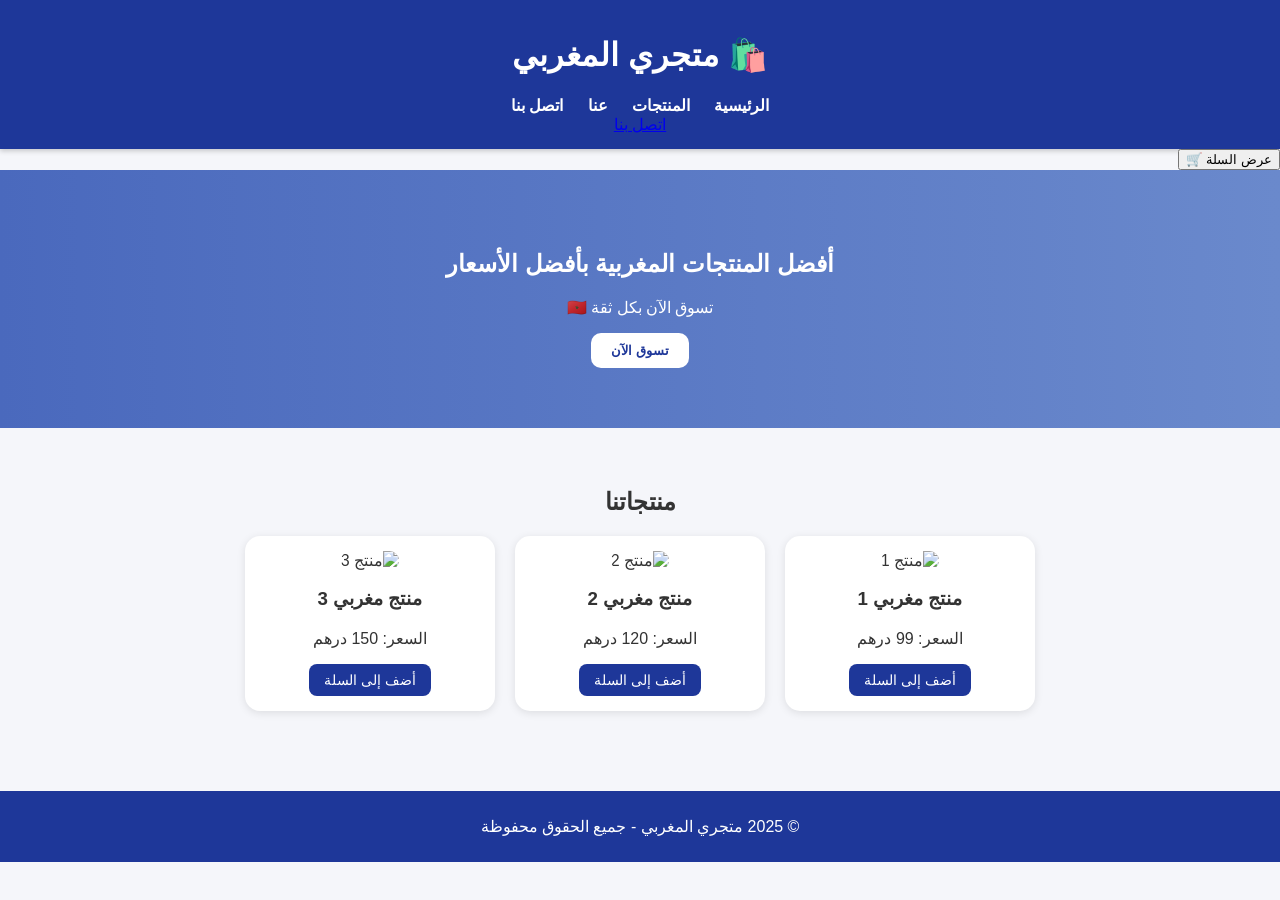
==== index.html @ 09659400 "Add files via upload" ====
<!DOCTYPE html>
<html lang="ar">
<head>
    <meta charset="UTF-8">
    <meta name="viewport" content="width=device-width, initial-scale=1.0">
    <title>متجري المغربي</title>
    <link rel="stylesheet" href="style.css">
</head>
<body>
    <header>
        <h1>🛍️ متجري المغربي</h1>
        <nav>
            <a href="#">الرئيسية</a>
            <a href="#">المنتجات</a>
            <a href="#">عنا</a>
            <a href="#">اتصل بنا</a>
        </nav><a href="contact.html">اتصل بنا</a>
    </header>
<button onclick="goToCart()" class="cart-btn">عرض السلة 🛒</button>
    <section class="hero">
        <h2>أفضل المنتجات المغربية بأفضل الأسعار</h2>
        <p>تسوق الآن بكل ثقة 🇲🇦</p>
        <button>تسوق الآن</button>
    </section>

    <section class="products">
        <h2>منتجاتنا</h2>
        <div class="product-list">
            <div class="product">
                <img src="https://via.placeholder.com/200" alt="منتج 1">
                <h3>منتج مغربي 1</h3>
                <p>السعر: 99 درهم</p>
                <button onclick="addToCart('منتج مغربي 1')">أضف إلى السلة</button>
            </div>

            <div class="product">
                <img src="https://via.placeholder.com/200" alt="منتج 2">
                <h3>منتج مغربي 2</h3>
                <p>السعر: 120 درهم</p>
                <button onclick="addToCart('منتج مغربي 2')">أضف إلى السلة</button>
            </div>

            <div class="product">
                <img src="https://via.placeholder.com/200" alt="منتج 3">
                <h3>منتج مغربي 3</h3>
                <p>السعر: 150 درهم</p>
                <button onclick="addToCart('منتج مغربي 3')">أضف إلى السلة</button>
            </div>
        </div>
    </section>

    <footer>
        <p>© 2025 متجري المغربي - جميع الحقوق محفوظة</p>
    </footer>

    <script src="script.js"></script>
</body>
</html>
---- style.css ----
body {
    font-family: "Cairo", sans-serif;
    background-color: #f5f6fa;
    margin: 0;
    direction: rtl;
    color: #333;
}

header {
    background-color: #1e3799;
    color: white;
    padding: 15px 0;
    text-align: center;
    box-shadow: 0 2px 5px rgba(0,0,0,0.2);
}

nav a {
    color: white;
    margin: 0 10px;
    text-decoration: none;
    font-weight: bold;
}

.hero {
    background: linear-gradient(to right, #4a69bd, #6a89cc);
    color: white;
    text-align: center;
    padding: 60px 20px;
}

.hero button {
    background-color: white;
    color: #1e3799;
    border: none;
    padding: 10px 20px;
    border-radius: 10px;
    cursor: pointer;
    font-weight: bold;
}

.products {
    padding: 40px 20px;
    text-align: center;
}

.product-list {
    display: flex;
    justify-content: center;
    flex-wrap: wrap;
    gap: 20px;
}

.product {
    background-color: white;
    border-radius: 15px;
    box-shadow: 0 2px 8px rgba(0,0,0,0.1);
    width: 220px;
    padding: 15px;
    transition: 0.3s;
}

.product:hover {
    transform: scale(1.05);
}

.product img {
    width: 100%;
    border-radius: 10px;
}

.product button {
    background-color: #1e3799;
    color: white;
    border: none;
    padding: 8px 15px;
    border-radius: 8px;
    cursor: pointer;
    font-size: 14px;
}

footer {
    background-color: #1e3799;
    color: white;
    text-align: center;
    padding: 10px 0;
    margin-top: 40px;
.cart {
    padding: 30px;
    text-align: center;
}

.cart-item {
    background: white;
    margin: 10px auto;
    width: 80%;
    max-width: 400px;
    border-radius: 10px;
    box-shadow: 0 2px 5px rgba(0,0,0,0.1);
    padding: 15px;
}

.cart-btn {
    background-color: #f39c12;
    color: white;
    border: none;
    padding: 8px 15px;
    border-radius: 8px;
    cursor: pointer;
    margin-top: 10px;
    font-weight: bold;
}.contact {
    text-align: center;
    padding: 40px 20px;
}

.contact form {
    display: flex;
    flex-direction: column;
    align-items: center;
    gap: 15px;
    margin-top: 20px;
}

.contact input, .contact textarea {
    width: 80%;
    max-width: 400px;
    padding: 10px;
    border-radius: 10px;
    border: 1px solid #ccc;
    font-size: 16px;
}

.contact button {
    background-color: #1e3799;
    color: white;
    border: none;
    padding: 10px 20px;
    border-radius: 10px;
    cursor: pointer;
    font-weight: bold;
}
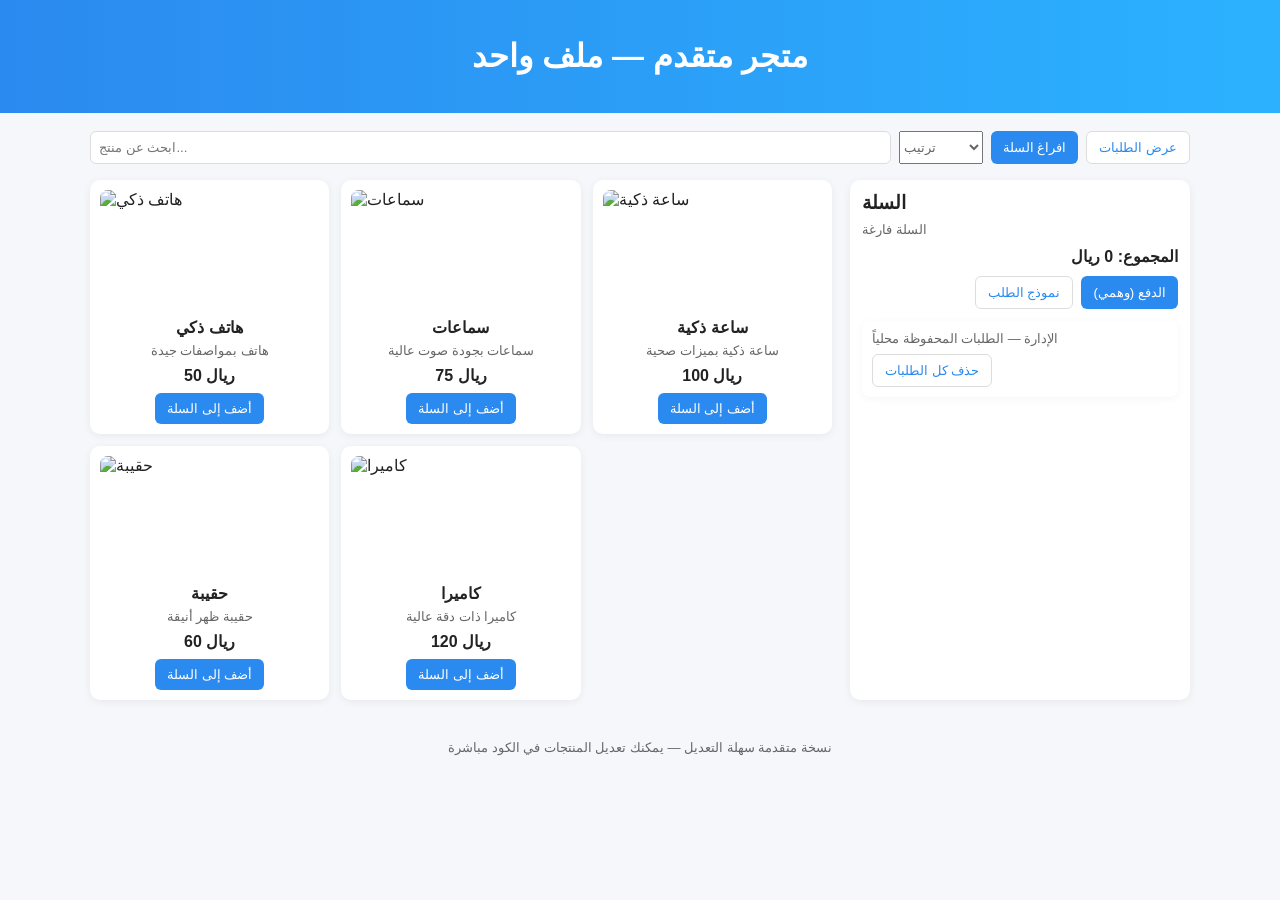
==== commit 24b31682: "Add files via upload" ====
--- a/index.html
+++ b/index.html
@@ -1,58 +1,335 @@
 <!DOCTYPE html>
 <html lang="ar">
 <head>
-    <meta charset="UTF-8">
-    <meta name="viewport" content="width=device-width, initial-scale=1.0">
-    <title>متجري المغربي</title>
-    <link rel="stylesheet" href="style.css">
+<meta charset="utf-8" />
+<meta name="viewport" content="width=device-width,initial-scale=1" />
+<title>متجر متقدم - ملف واحد</title>
+<style>
+  :root{--primary:#2b8aef;--accent:#4CAF50;--bg:#f5f7fb;--card:#fff;--danger:#e74c3c}
+  body{margin:0;font-family:Arial,Helvetica,sans-serif;background:var(--bg);color:#222}
+  header{background:linear-gradient(90deg,var(--primary),#2bb2ff);color:white;padding:16px;text-align:center}
+  .container{max-width:1100px;margin:18px auto;padding:0 12px}
+  .toolbar{display:flex;gap:8px;flex-wrap:wrap;align-items:center;justify-content:space-between}
+  .search{flex:1;min-width:180px}
+  input[type="search"]{width:100%;padding:8px;border-radius:6px;border:1px solid #ddd}
+  .controls{display:flex;gap:8px}
+  .btn{background:var(--primary);color:#fff;border:none;padding:8px 12px;border-radius:6px;cursor:pointer}
+  .btn.secondary{background:#fff;color:var(--primary);border:1px solid #ddd}
+  .layout{display:grid;grid-template-columns:1fr 340px;gap:18px;margin-top:16px}
+  @media(max-width:900px){.layout{grid-template-columns:1fr}}
+  .products{display:grid;grid-template-columns:repeat(auto-fill,minmax(180px,1fr));gap:12px}
+  .card{background:var(--card);padding:10px;border-radius:10px;box-shadow:0 2px 8px rgba(0,0,0,0.06);display:flex;flex-direction:column;align-items:center}
+  .card img{width:100%;height:120px;object-fit:cover;border-radius:8px}
+  .card h4{margin:8px 0 6px;font-size:16px;text-align:center}
+  .card p{font-size:13px;color:#666;margin:0 0 8px;text-align:center}
+  .price{font-weight:bold;margin-bottom:8px}
+  .cart{background:var(--card);padding:12px;border-radius:10px;box-shadow:0 2px 8px rgba(0,0,0,0.06)}
+  .cart h3{margin:0 0 8px}
+  ul.cart-items{list-style:none;padding:0;margin:0;max-height:360px;overflow:auto}
+  li.cart-item{display:flex;gap:8px;align-items:center;padding:8px 0;border-bottom:1px solid #eee}
+  .ci-info{flex:1}
+  .ci-name{font-weight:600}
+  .ci-controls{display:flex;gap:6px;align-items:center}
+  .qty-btn{background:#eee;border:1px solid #ddd;padding:4px 8px;border-radius:6px;cursor:pointer}
+  .remove{background:transparent;border:none;color:var(--danger);cursor:pointer}
+  .total{margin-top:10px;font-weight:700;text-align:right}
+  .checkout{display:flex;gap:8px;justify-content:flex-end;margin-top:10px}
+  /* modal */
+  .modal{position:fixed;inset:0;display:none;align-items:center;justify-content:center;background:rgba(0,0,0,0.4);z-index:50}
+  .modal .box{background:#fff;padding:16px;border-radius:10px;min-width:300px;max-width:95%}
+  label{display:block;font-size:13px;margin-top:8px}
+  input[type="text"], input[type="tel"], textarea{width:100%;padding:8px;border:1px solid #ddd;border-radius:6px}
+  .small{font-size:13px;color:#666}
+  .admin{margin-top:12px;background:#fff;padding:10px;border-radius:8px;box-shadow:0 2px 8px rgba(0,0,0,0.04)}
+  .orders-list{list-style:none;padding:0;margin:0}
+  .order-item{padding:8px;border-bottom:1px solid #eee}
+  footer{padding:20px;text-align:center;color:#666;font-size:13px;margin-top:20px}
+</style>
 </head>
 <body>
-    <header>
-        <h1>🛍️ متجري المغربي</h1>
-        <nav>
-            <a href="#">الرئيسية</a>
-            <a href="#">المنتجات</a>
-            <a href="#">عنا</a>
-            <a href="#">اتصل بنا</a>
-        </nav><a href="contact.html">اتصل بنا</a>
-    </header>
-<button onclick="goToCart()" class="cart-btn">عرض السلة 🛒</button>
-    <section class="hero">
-        <h2>أفضل المنتجات المغربية بأفضل الأسعار</h2>
-        <p>تسوق الآن بكل ثقة 🇲🇦</p>
-        <button>تسوق الآن</button>
+
+<header>
+  <h1>متجر متقدم — ملف واحد</h1>
+</header>
+
+<div class="container">
+  <div class="toolbar">
+    <div class="search">
+      <input id="searchInput" type="search" placeholder="ابحث عن منتج..." />
+    </div>
+    <div class="controls">
+      <select id="sortSelect" class="small">
+        <option value="default">ترتيب</option>
+        <option value="price-asc">الأرخص أولاً</option>
+        <option value="price-desc">الأغلى أولاً</option>
+      </select>
+      <button class="btn" id="clearCartBtn">افراغ السلة</button>
+      <button class="btn secondary" id="viewOrdersBtn">عرض الطلبات</button>
+    </div>
+  </div>
+
+  <div class="layout">
+    <section>
+      <div id="products" class="products"></div>
     </section>
 
-    <section class="products">
-        <h2>منتجاتنا</h2>
-        <div class="product-list">
-            <div class="product">
-                <img src="https://via.placeholder.com/200" alt="منتج 1">
-                <h3>منتج مغربي 1</h3>
-                <p>السعر: 99 درهم</p>
-                <button onclick="addToCart('منتج مغربي 1')">أضف إلى السلة</button>
-            </div>
-
-            <div class="product">
-                <img src="https://via.placeholder.com/200" alt="منتج 2">
-                <h3>منتج مغربي 2</h3>
-                <p>السعر: 120 درهم</p>
-                <button onclick="addToCart('منتج مغربي 2')">أضف إلى السلة</button>
-            </div>
-
-            <div class="product">
-                <img src="https://via.placeholder.com/200" alt="منتج 3">
-                <h3>منتج مغربي 3</h3>
-                <p>السعر: 150 درهم</p>
-                <button onclick="addToCart('منتج مغربي 3')">أضف إلى السلة</button>
-            </div>
-        </div>
-    </section>
-
-    <footer>
-        <p>© 2025 متجري المغربي - جميع الحقوق محفوظة</p>
-    </footer>
-
-    <script src="script.js"></script>
+    <aside class="cart">
+      <h3>السلة</h3>
+      <ul id="cartItems" class="cart-items"></ul>
+      <div class="total" id="cartTotal">المجموع: 0 ريال</div>
+      <div class="checkout">
+        <button class="btn secondary" id="openCheckout">نموذج الطلب</button>
+        <button class="btn" id="checkoutBtn">الدفع (وهمي)</button>
+      </div>
+
+      <div class="admin">
+        <div class="small">الإدارة — الطلبات المحفوظة محلياً</div>
+        <button class="btn secondary" id="clearOrdersBtn" style="margin-top:8px">حذف كل الطلبات</button>
+      </div>
+    </aside>
+  </div>
+
+  <!-- Modal: Checkout -->
+  <div id="modal" class="modal">
+    <div class="box">
+      <h3>نموذج الطلب</h3>
+      <label>الاسم الكامل</label>
+      <input id="custName" type="text" placeholder="أدخل اسمك" />
+      <label>الهاتف</label>
+      <input id="custPhone" type="tel" placeholder="رقم الهاتف" />
+      <label>العنوان</label>
+      <textarea id="custAddress" rows="2" placeholder="العنوان"></textarea>
+      <div style="display:flex;gap:8px;justify-content:flex-end;margin-top:10px">
+        <button class="btn secondary" id="cancelOrderBtn">إلغاء</button>
+        <button class="btn" id="submitOrderBtn">إرسال الطلب</button>
+      </div>
+      <div class="small" style="margin-top:8px">سيتم حفظ الطلب محليًا (يمكن ربطه لاحقًا بقاعدة بيانات أو خدمة إيميل).</div>
+    </div>
+  </div>
+
+  <!-- Orders view modal -->
+  <div id="ordersModal" class="modal">
+    <div class="box">
+      <h3>الطلبات المحفوظة</h3>
+      <ul id="ordersList" class="orders-list"></ul>
+      <div style="display:flex;justify-content:flex-end;margin-top:8px">
+        <button class="btn secondary" id="closeOrdersBtn">إغلاق</button>
+      </div>
+    </div>
+  </div>
+
+</div>
+
+<footer>نسخة متقدمة سهلة التعديل — يمكنك تعديل المنتجات في الكود مباشرة</footer>
+
+<script>
+/* ========== بيانات المنتجات (سهل التعديل) ========== */
+const PRODUCTS = [
+  {id:1,name:'هاتف ذكي', price:50, desc:'هاتف بمواصفات جيدة', img:'https://images.unsplash.com/photo-1511707171634-5f897ff02aa9?auto=format&fit=crop&w=400&q=80'},
+  {id:2,name:'سماعات', price:75, desc:'سماعات بجودة صوت عالية', img:'https://images.unsplash.com/photo-1580910051073-2ed2d946d9bb?auto=format&fit=crop&w=400&q=80'},
+  {id:3,name:'ساعة ذكية', price:100, desc:'ساعة ذكية بميزات صحية', img:'https://images.unsplash.com/photo-1523275335684-37898b6baf30?auto=format&fit=crop&w=400&q=80'},
+  {id:4,name:'حقيبة', price:60, desc:'حقيبة ظهر أنيقة', img:'https://images.unsplash.com/photo-1600180758895-3722436c8f6a?auto=format&fit=crop&w=400&q=80'},
+  {id:5,name:'كاميرا', price:120, desc:'كاميرا ذات دقة عالية', img:'https://images.unsplash.com/photo-1519183071298-a2962b1a8a5f?auto=format&fit=crop&w=400&q=80'}
+];
+
+/* ========== حالة التطبيق ========== */
+let cart = JSON.parse(localStorage.getItem('cart_v2')) || []; // array of {id,qty}
+let orders = JSON.parse(localStorage.getItem('orders_v2')) || [];
+
+/* عناصر DOM */
+const productsEl = document.getElementById('products');
+const cartItemsEl = document.getElementById('cartItems');
+const cartTotalEl = document.getElementById('cartTotal');
+const searchInput = document.getElementById('searchInput');
+const sortSelect = document.getElementById('sortSelect');
+const modal = document.getElementById('modal');
+const ordersModal = document.getElementById('ordersModal');
+const ordersList = document.getElementById('ordersList');
+
+/* ========== عرض المنتجات ديناميكياً ========== */
+function renderProducts(list=PRODUCTS){
+  productsEl.innerHTML = '';
+  if(list.length===0){
+    productsEl.innerHTML = '<div style="padding:20px;background:#fff;border-radius:8px;text-align:center">لا توجد نتائج</div>';
+    return;
+  }
+  list.forEach(p=>{
+    const card = document.createElement('div'); card.className='card';
+    card.innerHTML = `
+      <img src="${p.img}" alt="${p.name}" loading="lazy" />
+      <h4>${p.name}</h4>
+      <p>${p.desc}</p>
+      <div class="price">${p.price} ريال</div>
+      <button class="btn" onclick="addToCart(${p.id})">أضف إلى السلة</button>
+    `;
+    productsEl.appendChild(card);
+  });
+}
+
+/* ========== سلة الشراء ========== */
+function saveCart(){ localStorage.setItem('cart_v2', JSON.stringify(cart)); }
+
+function addToCart(id){
+  const item = cart.find(i=>i.id===id);
+  if(item) item.qty++;
+  else cart.push({id, qty:1});
+  saveCart(); renderCart();
+  alert('تم إضافة المنتج إلى السلة');
+}
+
+function updateQty(id, delta){
+  const item = cart.find(i=>i.id===id);
+  if(!item) return;
+  item.qty += delta;
+  if(item.qty <= 0) cart = cart.filter(i=>i.id!==id);
+  saveCart(); renderCart();
+}
+
+function removeFromCart(id){
+  cart = cart.filter(i=>i.id!==id);
+  saveCart(); renderCart();
+}
+
+function clearCart(){
+  if(!confirm('هل تريد تفريغ السلة؟')) return;
+  cart = []; saveCart(); renderCart();
+}
+
+function calculateTotal(){
+  let total = 0;
+  cart.forEach(ci=>{
+    const prod = PRODUCTS.find(p=>p.id===ci.id);
+    if(prod) total += prod.price * ci.qty;
+  });
+  return total;
+}
+
+function renderCart(){
+  cartItemsEl.innerHTML = '';
+  if(cart.length===0){
+    cartItemsEl.innerHTML = '<li class="small">السلة فارغة</li>';
+    cartTotalEl.textContent = 'المجموع: 0 ريال';
+    return;
+  }
+  cart.forEach(ci=>{
+    const p = PRODUCTS.find(x=>x.id===ci.id);
+    const li = document.createElement('li'); li.className='cart-item';
+    li.innerHTML = `
+      <div style="width:60px"><img src="${p.img}" style="width:60px;height:50px;object-fit:cover;border-radius:6px" /></div>
+      <div class="ci-info">
+        <div class="ci-name">${p.name}</div>
+        <div class="small">${p.price} ريال</div>
+      </div>
+      <div class="ci-controls">
+        <button class="qty-btn" onclick="updateQty(${p.id},-1)">−</button>
+        <div style="min-width:26px;text-align:center">${ci.qty}</div>
+        <button class="qty-btn" onclick="updateQty(${p.id},1)">+</button>
+        <button class="remove" onclick="removeFromCart(${p.id})" title="إزالة">✖</button>
+      </div>
+    `;
+    cartItemsEl.appendChild(li);
+  });
+  const total = calculateTotal();
+  cartTotalEl.textContent = `المجموع: ${total} ريال`;
+}
+
+/* ========== البحث والفرز ========== */
+searchInput.addEventListener('input', ()=>{
+  applyFilters();
+});
+
+sortSelect.addEventListener('change', applyFilters);
+
+function applyFilters(){
+  const q = searchInput.value.trim().toLowerCase();
+  let list = PRODUCTS.filter(p=> p.name.toLowerCase().includes(q) || p.desc.toLowerCase().includes(q));
+  const sort = sortSelect.value;
+  if(sort === 'price-asc') list.sort((a,b)=>a.price-b.price);
+  if(sort === 'price-desc') list.sort((a,b)=>b.price-a.price);
+  renderProducts(list);
+}
+
+/* ========== نموذج وإرسال الطلب (محلي) ========== */
+document.getElementById('openCheckout').addEventListener('click', ()=>{
+  if(cart.length===0){ alert('السلة فارغة'); return; }
+  modal.style.display='flex';
+});
+
+document.getElementById('cancelOrderBtn').addEventListener('click', ()=> modal.style.display='none');
+
+document.getElementById('submitOrderBtn').addEventListener('click', ()=>{
+  const name = document.getElementById('custName').value.trim();
+  const phone = document.getElementById('custPhone').value.trim();
+  const address = document.getElementById('custAddress').value.trim();
+  if(!name || !phone || !address){ alert('يرجى ملء جميع الحقول'); return; }
+  const order = {
+    id: 'ORD-'+Date.now(),
+    name, phone, address,
+    items: cart.map(ci=>({...ci, product: PRODUCTS.find(p=>p.id===ci.id)})),
+    total: calculateTotal(),
+    date: new Date().toISOString()
+  };
+  orders.push(order);
+  localStorage.setItem('orders_v2', JSON.stringify(orders));
+  // مسح السلة
+  cart = []; saveCart(); renderCart();
+  modal.style.display='none';
+  alert('تم حفظ الطلب محليًا. يمكنك الاطلاع عليه من عرض الطلبات.');
+});
+
+/* ========== عرض الطلبات وادارتها ========= */
+document.getElementById('viewOrdersBtn').addEventListener('click', ()=>{
+  renderOrders();
+  ordersModal.style.display='flex';
+});
+document.getElementById('closeOrdersBtn').addEventListener('click', ()=> ordersModal.style.display='none');
+
+function renderOrders(){
+  ordersList.innerHTML = '';
+  if(orders.length===0){ ordersList.innerHTML='<li class="order-item small">لا توجد طلبات محفوظة</li>'; return; }
+  orders.slice().reverse().forEach(o=>{
+    const li = document.createElement('li'); li.className='order-item';
+    li.innerHTML = `
+      <div><strong>${o.id}</strong> — ${new Date(o.date).toLocaleString()}</div>
+      <div class="small">العميل: ${o.name} — ${o.phone}</div>
+      <div class="small">العنوان: ${o.address}</div>
+      <div class="small">المجموع: ${o.total} ريال</div>
+      <div style="margin-top:6px">عناصر: ${o.items.map(it=> it.product.name+' x'+it.qty).join(', ')}</div>
+    `;
+    ordersList.appendChild(li);
+  });
+}
+
+/* ========== أزرار مساعدة ========== */
+document.getElementById('clearCartBtn').addEventListener('click', clearCart);
+document.getElementById('checkoutBtn').addEventListener('click', ()=>{
+  if(cart.length===0){ alert('السلة فارغة'); return; }
+  // محاكاة دفع: هنا فقط نصحوح
+  alert('محاكاة الدفع: تم إجراء الدفع (وهمي). الطلب تم حفظ محليًا.');
+  // حفظ كطلب سريع بدون تفاصيل العميل
+  const order = {
+    id: 'PAY-'+Date.now(),
+    name: 'دفع مباشر (غير معروف)',
+    phone: '',
+    address: '',
+    items: cart.map(ci=>({...ci, product: PRODUCTS.find(p=>p.id===ci.id)})),
+    total: calculateTotal(),
+    date: new Date().toISOString()
+  };
+  orders.push(order);
+  localStorage.setItem('orders_v2', JSON.stringify(orders));
+  cart=[]; saveCart(); renderCart();
+});
+
+document.getElementById('clearOrdersBtn').addEventListener('click', ()=>{
+  if(!confirm('حذف كل الطلبات؟')) return;
+  orders=[]; localStorage.removeItem('orders_v2'); renderOrders();
+});
+
+/* ========== بدء الواجهة ========== */
+renderProducts();
+renderCart();
+
+</script>
 </body>
-</html>
+</html>
